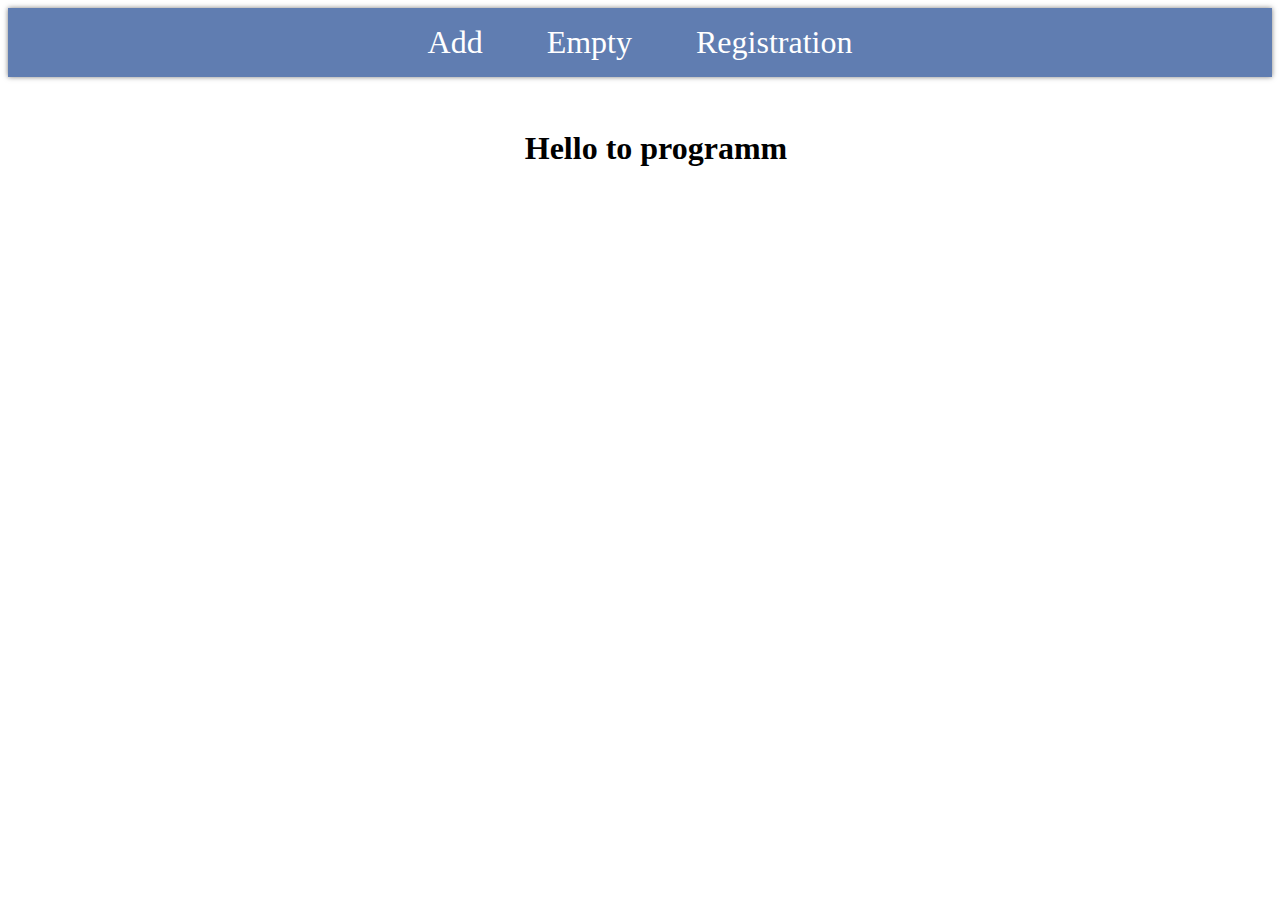
==== index.html @ 3c82f9a1 "flash_cards system is fully established" ====
<!DOCTYPE html>
<html lang="en">

<head>
    <meta charset="UTF-8">
    <meta name="viewport" content="width=device-width, initial-scale=1.0">
    <title>TRANSLATOR</title>
    <link rel="stylesheet" href="./style.css">
</head>

<body>
    <nav class="navigation">
        <ul class="navigation__list">
            <li class="navigation__item"><a class="navigation__link" href="#one">Add</a></li>
            <li class="navigation__item"><a class="navigation__link" href="#two">Empty</a></li>
            <li class="navigation__item"><a class="navigation__link" href="#three">Registration</a></li>
        </ul>
    </nav>

    <main class="content">
        <section class="content__section" id="one">
            <div class="newEntry">
                <div>
                    <label for="english">English:</label>
                    <input type="text" id="english" placeholder="Enter English Word">
                </div>
                <div>
                    <label for="russian">Russian:</label>
                    <input type="text" id="russian" placeholder="Enter Russian Word">
                </div>
                <div>
                    <label for="czech">Czech:</label>
                    <input type="text" id="czech" placeholder="Enter Czech Word">
                </div>
            
                <button onclick="addEntry()">Add</button>
                <div id="result"></div>
            </div>
        </section>
        <section class="content__section" id="two">
            <div class="word_translate">
                <div class="label" id="label-translate">TEXT</div>
                <div class="buttons">
                    <button class="tooltip" onclick="translateTo('rus')">
                        <img src="img/rus.png" alt=""/>
                        <span class="tooltip_text">RUSSIAN</span>
                    </button>
                    <button class="tooltip" onclick="translateTo('eng')">
                        <img src="img/eng.png" alt=""/>
                        <span class="tooltip_text">ENGLISH</span>
                    </button>
                    <button class="tooltip" onclick="translateTo('cz')">
                        <img src="img/czech.png" alt=""/>
                        <span class="tooltip_text">CZECH</span>
                    </button>
                </div>
                <div class="button_next">
                    <button class="tooltip" onclick="next()">
                        <img src="img/arrow.png" alt=""/>
                        <span class="tooltip_text">NEXT</span>
                    </button>
                </div>
            </div>
        </section>
        <section class="content__section" id="three">
            <div class="registration" id="registration">
                <!-- <a href="" class="close" onclick="closeRegistrationForm"></a> -->
                <input type="checkbox" id="chk" aria-hidden="true">
        
                <div class="signup">
                    <div>
                        <label for="chk" aria-hidden="true">Sign up</label>
                        <input type="text" name="txt" id="user" placeholder="User name" required="">
                        <input type="email" name="email" id="email" placeholder="Email" required="">
                        <input type="password" name="pswd" id="password" placeholder="Password" required="">
                        <button onclick="registration()">Sign up</button>
                    </div>
                </div>
        
                <div class="login">
                    <div>
                        <label for="chk" aria-hidden="true">Login</label>
                        <input type="text" name="user" id="loginUser" placeholder="User" required="">
                        <input type="password" name="pswd" id="passwordUser" placeholder="Password" required="">
                        <button onclick="login()">Login</button>
                    </div>
                </div>
            </div>     
        </section>
        <section class="content__section" id="four" data-default="true">
            <h1>Hello to programm</h1>
        </section>
    </main>

    <div class="loader" id="loader">
        <img src="tube-spinner.svg"/>
    </div>

    <div class="notification" id="notification"></div>

    <script>
        let words = '';

        function enableLoader() {
            const loader = document.getElementById('loader');
            loader.classList.add("enable");
            console.log('enable')
        }

        function disableLoader() {
            const loader = document.getElementById('loader');
            loader.classList.remove("enable");
            console.log('disable')
        }

        // Функция для выполнения fetch-запроса
        function addEntry() {
            // Получаем значения из input
            const english = document.getElementById('english').value;
            const russian = document.getElementById('russian').value;
            const czech = document.getElementById('czech').value;
            const token = localStorage.getItem('token')
            
            // включаем preloader, для блокировки повторных нажатий и отображения процесса запроса
            enableLoader();

            // Формируем тело запроса
            const body = { english, russian, czech, token };
            postData("http://192.168.1.35:9999/add", body)
            .then((data) => {
                // Успешный результат
                const dataObj = JSON.stringify(data);
                // Тут ответ приходящий из сервера можно записать в localStorage, если регистрация возвращает uuid
                console.log(dataObj); // строка для отладки, показывает ответ в console браузера
                document.getElementById('result').innerHTML = JSON.stringify(dataObj);
            })
            .catch(error => {
                // Обработка ошибок
                console.error('Error fetching data:', error);
            })
            .finally(() => {
                disableLoader();
            });
        }

        async function postData(url, data) {
            const response = await fetch(url, {
                method: 'POST',
                body: JSON.stringify(data)
            });
            const result = await response.json();
            return result;
        }

        function registration() {
            const user = document.getElementById('user').value;
            const password = document.getElementById('password').value;
            const email = document.getElementById('email').value;
            // включаем preloader, для блокировки повторных нажатий и отображения процесса запроса
            enableLoader();

            // Формируем тело запроса
            const body = { user, password, email };

            postData("http://192.168.1.35:9999/registration", body)
            .then(res => {
                document.getElementById('notification').innerHTML = res.result_label;
                setTimeout(() => {
                    document.getElementById('notification').innerHTML = '';
                }, 2000);
                console.log(res); // строка для отладки, показывает ответ в console браузера
            })
            .finally(() => {
                disableLoader();
            });
               // Успешный результат
                // const dataObj = JSON.stringify(data);
                // Тут ответ приходящий из сервера можно записать в localStorage, если регистрация возвращает uuid
            // .catch(error => {
            //     // Обработка ошибок
            //     console.error('Error fetching data:', error);
            // })
            // .finally(() => {
            //     disableLoader();
            // });
        }

        function translateTo(lang) {
            if (!words) {
                return;
            }
            if (lang === 'eng') {
                document.getElementById('label-translate').innerHTML = words[0]; 
            }
            if (lang === 'rus') {
                document.getElementById('label-translate').innerHTML = words[1]; 
            }
            if (lang === 'cz') {
                document.getElementById('label-translate').innerHTML = words[2]; 
            }
            // enableLoader();
            // const body = {lang: lang};

            // postData("http://192.168.1.35:9999/translate", body)
            //     .then((response) => {
            //         // Успешный результат
            //         const dataObj = response;
            //         document.getElementById('label-translate').innerHTML = response.data;
            //         // Тут ответ приходящий из сервера можно записать в localStorage, если регистрация возвращает uuid
            //         console.log(dataObj); // строка для отладки, показывает ответ в console браузера
            //     })
            //     .catch(error => {
            //         // Обработка ошибок
            //         console.error('Error fetching data:', error);
            //     })
            //     .finally(() => {
            //         disableLoader();
            //     });
        }

        function next() {
            enableLoader();
            const body = {};

            postData("http://192.168.1.35:9999/next", body)
                .then((response) => {
                    // Успешный результат
                    document.getElementById('label-translate').innerHTML = response.data[0];
                    words = response.data;
                    // Тут ответ приходящий из сервера можно записать в localStorage, если регистрация возвращает uuid
                    // console.log(dataObj); // строка для отладки, показывает ответ в console браузера
                })
                .catch(error => {
                    // Обработка ошибок
                    console.error('Error fetching data:', error);
                })
                .finally(() => {
                    disableLoader();
                });

        }

        function login () {
            const user = document.getElementById('loginUser').value;
            const password = document.getElementById('passwordUser').value;
            // включаем preloader, для блокировки повторных нажатий и отображения процесса запроса
            enableLoader();
            // Формируем тело запроса в виде JSON
            const body = { user, password};
            postData("http://192.168.1.35:9999/authorization", body)
            .then((response) => {
                // Успешный результат
                // const dataObj = JSON.stringify(data);
                // Тут ответ приходящий из сервера нужно записать в localStorage
                localStorage.setItem('token',response.token)
                // console.log(data); // строка для отладки, показывает ответ в console браузера
                document.getElementById('notification').innerHTML = response.result_label;
                setTimeout(() => {
                    document.getElementById('notification').innerHTML = '';
                }, 2000);
            })
            .catch(error => {
                // Обработка ошибок
                console.error('Error fetching data:', error);
            })
            .finally(() => {
                disableLoader();
            });
        
        }
    </script>
</body>

</html>
---- style.css ----
:root {
    scroll-behavior: smooth;
}

.registration {
    width: 350px;
    height: 500px;
    overflow: hidden;
    border-radius: 10px;
    box-shadow: 5px 20px 50px #a5a5a5;
    position: relative;
    background: #0d3988a8;
}

#chk {
    display: none;
}

.signup {
    position: relative;
    width: 100%;
    height: 100%;
}

.login {
    height: 460px;
    background: #eee;
    border-radius: 60% / 10%;
    transform: translateY(-180px);
    transition: .8s ease-in-out;
}

.login label {
    color: #573b8a;
    transform: scale(.6);
}

#chk:checked~.login {
    transform: translateY(-500px);
}

#chk:checked~.login label {
    transform: scale(1);
}

#chk:checked~.signup label {
    transform: scale(.6);
}

.newEntry {
    width: 350px;
}

.registration label {
    color: black;
    font-size: 2.3em;
    justify-content: center;
    display: flex;
    margin: 60px;
    font-weight: bold;
    cursor: pointer;
    transition: .5s ease-in-out;
}

.registration input,
.newEntry input {
    width: 60%;
    height: 20px;
    background: #e0dede;
    justify-content: center;
    display: flex;
    margin: 20px auto;
    padding: 10px;
    border: none;
    outline: none;
    border-radius: 5px;
}

.registration button,
.newEntry button {
    width: 60%;
    height: 40px;
    margin: 10px auto;
    justify-content: center;
    display: block;
    color: #fff;
    background: #0d3988;
    font-size: 1em;
    font-weight: bold;
    margin-top: 20px;
    outline: none;
    border: none;
    border-radius: 5px;
    transition: .2s ease-in;
    cursor: pointer;
}

.registration button:hover {
    background: #27457bb0;
}

.navigation {
    position: sticky;
    top: 0;
    box-sizing: border-box;
    width: 100%;
    margin-bottom: 16px;
    background: #0d3988a8;
    box-shadow: 0 0 5px 0 rgba(0, 0, 0, 0.5);
    z-index: 2;
}

.navigation__list {
    box-sizing: border-box;
    display: flex;
    justify-content: center;
    width: 100%;
    margin: 0;
    padding: 16px;
    list-style: none;
}

.navigation__link {
    height: 2em;
    margin: 0 24px;
    padding: 8px;
    font-size: 2em;
    color: white;
    text-decoration: none;
}

.content {
    position: relative;
    max-width: 80ch;
    margin: auto;
}

.content__section {
    position: absolute;
    top: 0;
    left: 0;
    padding: 1rem;
    pointer-events: none;
    opacity: 0;
    transform: translateX(-5%);
    transition: opacity 0.3s ease-out 0s, transform 0.3s ease-out 0s;
    display: flex;
    flex-direction: column;
    width: 100%;
    align-items: center;
}

.content__section[data-default=true] {
    opacity: 1;
    pointer-events: all;
    transform: translateX(0);
}

.content__section:target {
    opacity: 1;
    pointer-events: all;
    transform: translateX(0);
    transition: opacity 0.3s ease-out 0.3s, transform 0.3s ease-out 0.3s;
}

.content__section:target~[data-default=true] {
    pointer-events: none;
    opacity: 0;
    transform: translateX(-5%);
}

.content__entry {
    width: 100%;
}

.loader {
    position: absolute;
    top: 0;
    left: 0;
    height: 100%;
    width: 100%;
    background-color: #47474785;
    display: none;
}

.loader.enable {
    display: block;

    img {
        width: 80px;
        position: absolute;
        bottom: 0;
        right: 0;
    }
}

.word_translate {
    border: 3px solid #0d3988a8;
    border-radius: 15px;
    min-width: 400px;
    height: 320px;
    align-content: center;
}
.word_translate > .label {
    width: 100%;
    text-align: center;
    margin: 0 0 40px;
    font-size: 30px;
}
.word_translate .buttons {
    display: flex;
    justify-content: center;
    align-items: center;
    gap: 8px;
}
.word_translate .tooltip {
    position: relative;
    display: inline-block;
}
.word_translate .tooltip .tooltip_text {
    visibility: hidden;
    width: 82px;
    text-align: center;
    border-radius: 6px;
    padding: 5px 0;
    position: absolute;
    z-index: 1;
    bottom: -25px;
    left: 0;
}
.word_translate .tooltip:hover .tooltip_text {
    visibility: visible;
}

.word_translate .button_next {
    text-align: center;
    margin-top: 40px;
}
.word_translate .button_next > button > img {
    width: 50px;
}
.word_translate .button_next .tooltip .tooltip_text {
    width: 62px;
}

.word_translate .buttons > button {
    padding: 4px;
}
.word_translate .buttons > button > img {
    width: 75px;
    height: 50px;
    object-fit: cover;
}

.notification {
    position: absolute;
    bottom: 0;
    right: 0;
    text-align: center;
    margin: 40px;
    color: #a31919e6;
    font-size: 25px;
    font-weight: 700;
}
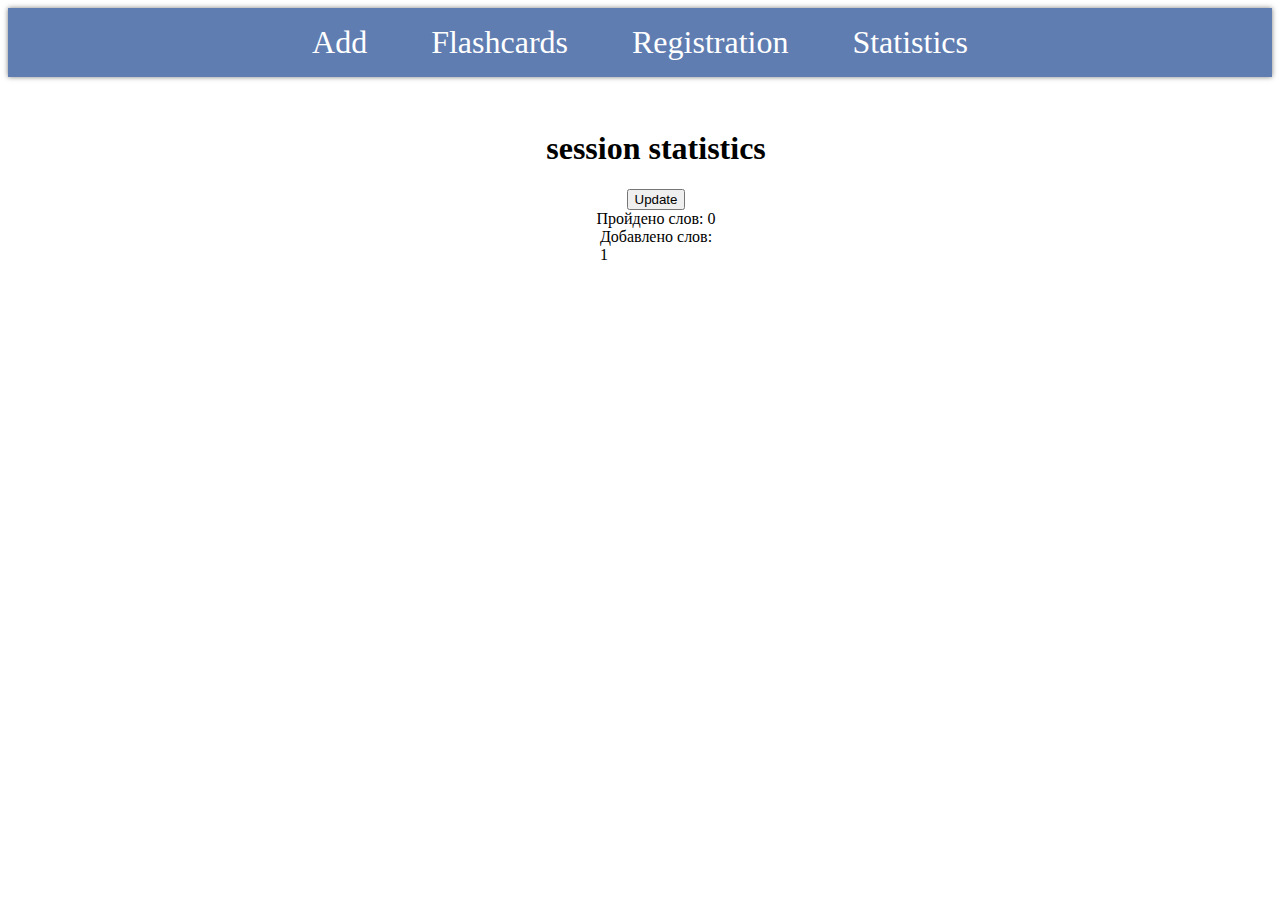
==== commit 0688296b: "improved error handling when adding a word, optimized sql query when updating user actions, created " ====
--- a/index.html
+++ b/index.html
@@ -12,8 +12,9 @@
     <nav class="navigation">
         <ul class="navigation__list">
             <li class="navigation__item"><a class="navigation__link" href="#one">Add</a></li>
-            <li class="navigation__item"><a class="navigation__link" href="#two">Empty</a></li>
+            <li class="navigation__item"><a class="navigation__link" href="#two">Flashcards</a></li>
             <li class="navigation__item"><a class="navigation__link" href="#three">Registration</a></li>
+            <li class="navigation__item"><a class="navigation__link" href="#four">Statistics</a></li>
         </ul>
     </nav>
 
@@ -88,7 +89,12 @@
             </div>     
         </section>
         <section class="content__section" id="four" data-default="true">
-            <h1>Hello to programm</h1>
+            <h1>session statistics</h1> <button onclick="statistic()">Update</button>
+            <div>Пройдено слов: <label id="statistic_pass">0</label></div>
+            <div>Добавлено слов: 
+                <div id="statistic_add">1</div>
+            </div>
+
         </section>
     </main>
 
@@ -268,6 +274,40 @@
             });
         
         }
+
+        function statistic() {
+            enableLoader();
+
+            const token = localStorage.getItem('token');
+            const body = {token};
+            
+            postData("http://192.168.1.35:9999/statistic", body)
+            .then((response) => {
+                
+                // console.log(data); // строка для отладки, показывает ответ в console браузера
+                document.getElementById('statistic_pass').innerHTML = response.pass_words; // число
+
+                const response_html = response.add_words.map(item => `<div>${item}</div>`).join('');
+                document.getElementById('statistic_add').innerHTML = response_html; // массив
+            })
+            .catch(error => {
+                // Обработка ошибок
+                console.error('Error fetching data:', error);
+                // update with mock
+                const mock = {
+                    pass_words: 5,
+                    add_words: ['add', 'new', 'hello']
+                };
+
+                const mock_html = mock.add_words.map(item => `<div>${item}</div>`).join('');
+
+                document.getElementById('statistic_pass').innerHTML = mock.pass_words; // число
+                document.getElementById('statistic_add').innerHTML = mock_html; // массив
+            })
+            .finally(() => {
+                disableLoader();
+            });
+        }
     </script>
 </body>
 
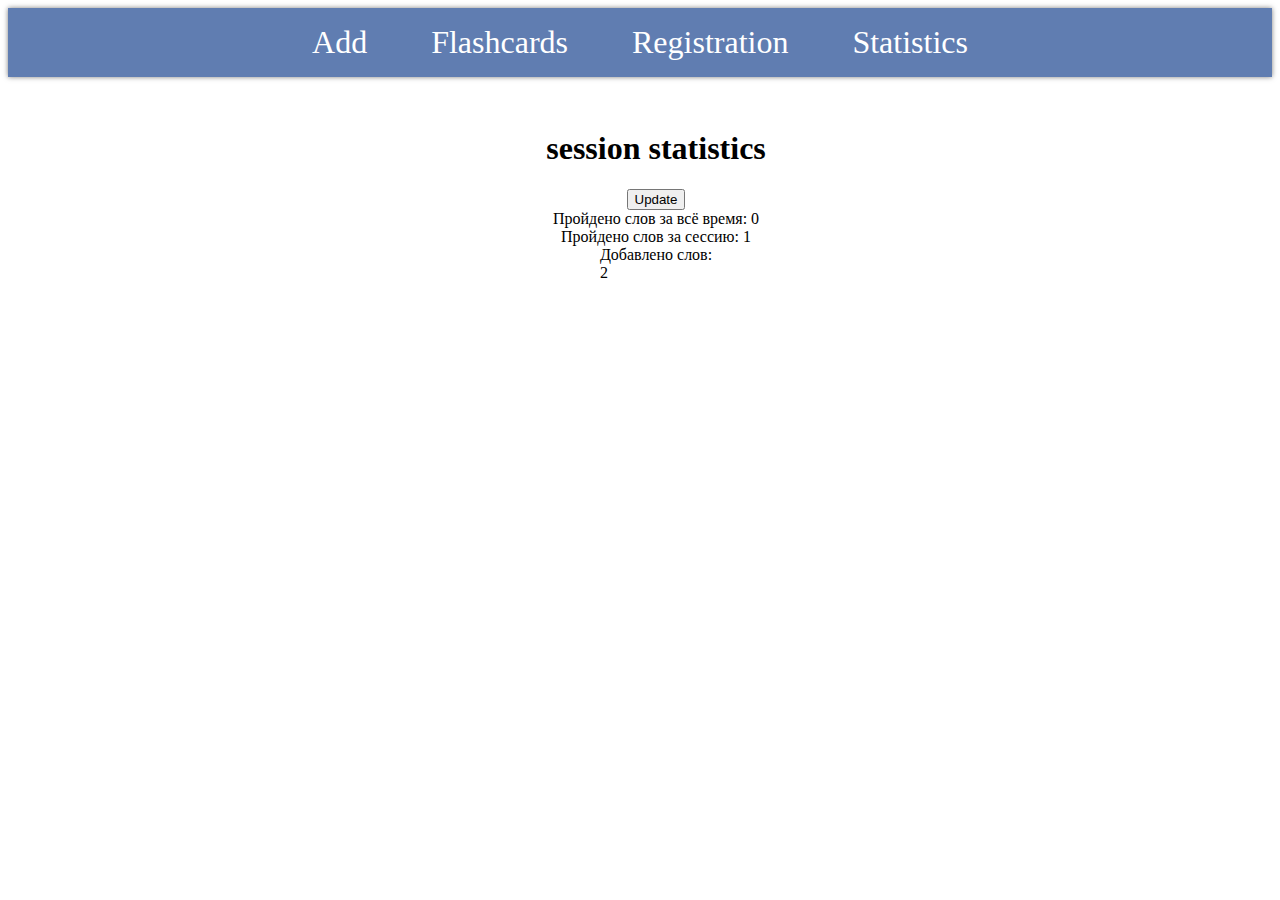
==== commit b45080a4: "added total statistics on words added over time" ====
--- a/index.html
+++ b/index.html
@@ -32,6 +32,10 @@
                 <div>
                     <label for="czech">Czech:</label>
                     <input type="text" id="czech" placeholder="Enter Czech Word">
+                </div>
+                <div>
+                    <label for="german">German:</label>
+                    <input type="text" id="german" placeholder="Enter German Word">
                 </div>
             
                 <button onclick="addEntry()">Add</button>
@@ -53,6 +57,10 @@
                     <button class="tooltip" onclick="translateTo('cz')">
                         <img src="img/czech.png" alt=""/>
                         <span class="tooltip_text">CZECH</span>
+                    </button>
+                    <button class="tooltip" onclick="translateTo('ger')">
+                        <img src="img/german.png" alt=""/>
+                        <span class="tooltip_text">GERMAN</span>
                     </button>
                 </div>
                 <div class="button_next">
@@ -90,9 +98,10 @@
         </section>
         <section class="content__section" id="four" data-default="true">
             <h1>session statistics</h1> <button onclick="statistic()">Update</button>
-            <div>Пройдено слов: <label id="statistic_pass">0</label></div>
+            <div>Пройдено слов за всё время: <label id="all_the_time_pass_word">0</label></div>
+            <div>Пройдено слов за сессию: <label id="session_pass_word">1</label></div>
             <div>Добавлено слов: 
-                <div id="statistic_add">1</div>
+                <div id="statistic_add">2</div>
             </div>
 
         </section>
@@ -125,13 +134,14 @@
             const english = document.getElementById('english').value;
             const russian = document.getElementById('russian').value;
             const czech = document.getElementById('czech').value;
+            const german = document.getElementById('german').value;
             const token = localStorage.getItem('token')
             
             // включаем preloader, для блокировки повторных нажатий и отображения процесса запроса
             enableLoader();
 
             // Формируем тело запроса
-            const body = { english, russian, czech, token };
+            const body = { english, russian, czech, german, token };
             postData("http://192.168.1.35:9999/add", body)
             .then((data) => {
                 // Успешный результат
@@ -203,6 +213,9 @@
             }
             if (lang === 'cz') {
                 document.getElementById('label-translate').innerHTML = words[2]; 
+            }
+            if (lang === 'ger') {
+                document.getElementById('label-translate').innerHTML = words[3]; 
             }
             // enableLoader();
             // const body = {lang: lang};
@@ -226,7 +239,8 @@
 
         function next() {
             enableLoader();
-            const body = {};
+            const token = localStorage.getItem('token');
+            const body = {token};
 
             postData("http://192.168.1.35:9999/next", body)
                 .then((response) => {
@@ -285,7 +299,8 @@
             .then((response) => {
                 
                 // console.log(data); // строка для отладки, показывает ответ в console браузера
-                document.getElementById('statistic_pass').innerHTML = response.pass_words; // число
+                document.getElementById('all_the_time_pass_word').innerHTML = response.pass_words; // число
+                document.getElementById('session_pass_word').innerHTML = response.session_pass_words; // число
 
                 const response_html = response.add_words.map(item => `<div>${item}</div>`).join('');
                 document.getElementById('statistic_add').innerHTML = response_html; // массив
@@ -295,13 +310,15 @@
                 console.error('Error fetching data:', error);
                 // update with mock
                 const mock = {
-                    pass_words: 5,
+                    pass_words: 125,
+                    session_pass_words: 5,
                     add_words: ['add', 'new', 'hello']
                 };
 
                 const mock_html = mock.add_words.map(item => `<div>${item}</div>`).join('');
-
-                document.getElementById('statistic_pass').innerHTML = mock.pass_words; // число
+                
+                document.getElementById('all_the_time_pass_word').innerHTML = response.pass_words; // число
+                document.getElementById('session_pass_word').innerHTML = mock.session_pass_words; // число
                 document.getElementById('statistic_add').innerHTML = mock_html; // массив
             })
             .finally(() => {
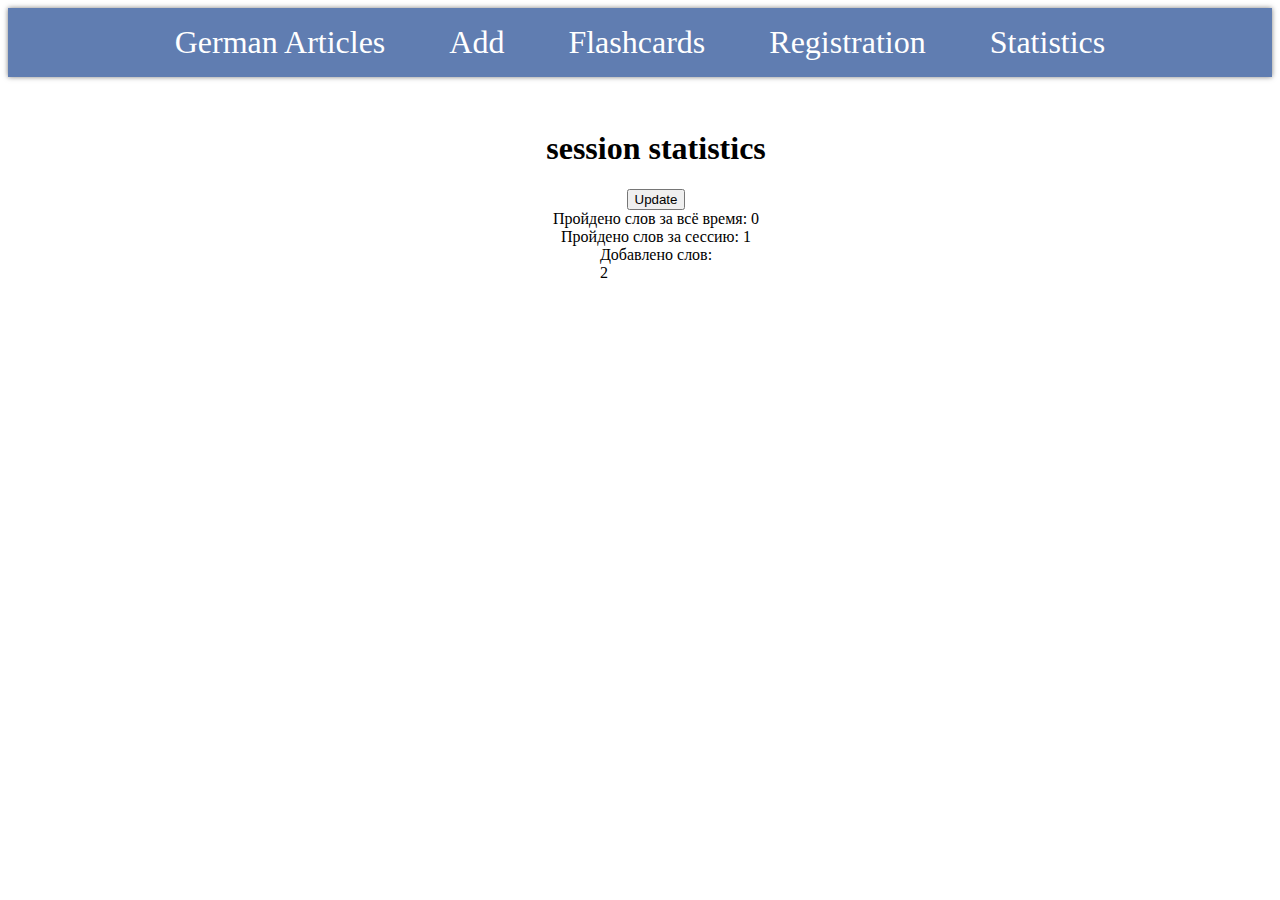
==== commit 635960aa: "interface for the new tab "German articles" was created" ====
--- a/index.html
+++ b/index.html
@@ -11,15 +11,40 @@
 <body>
     <nav class="navigation">
         <ul class="navigation__list">
-            <li class="navigation__item"><a class="navigation__link" href="#one">Add</a></li>
-            <li class="navigation__item"><a class="navigation__link" href="#two">Flashcards</a></li>
-            <li class="navigation__item"><a class="navigation__link" href="#three">Registration</a></li>
-            <li class="navigation__item"><a class="navigation__link" href="#four">Statistics</a></li>
+            <li class="navigation__item"><a class="navigation__link" href="#German_Articles">German Articles</a></li>
+            <li class="navigation__item"><a class="navigation__link" href="#Add">Add</a></li>
+            <li class="navigation__item"><a class="navigation__link" href="#Flashcards">Flashcards</a></li>
+            <li class="navigation__item"><a class="navigation__link" href="#Registration">Registration</a></li>
+            <li class="navigation__item"><a class="navigation__link" href="#Statistics">Statistics</a></li>
+            
         </ul>
     </nav>
 
     <main class="content">
-        <section class="content__section" id="one">
+        <section class="content__section" id="German_Articles">
+            <div class="word_translate">
+                <div class="label" id="label-translate">WORD</div>
+                <div class="buttons">
+                    <button class="tooltip" onclick="translateTo('die')">
+                        <h1>Die</h1>
+                    </button>
+                    <button class="tooltip" onclick="translateTo('das')">
+                        <h1>Das</h1>
+                    </button>
+                    <button class="tooltip" onclick="translateTo('der')">
+                        <h1>Der</h1>
+                    </button>
+                </div>
+                <div class="button_next">
+                    <button class="tooltip" onclick="next()">
+                        <img src="img/arrow.png" alt=""/>
+                        <span class="tooltip_text">NEXT</span>
+                    </button>
+                </div>
+            </div>
+        </section>
+
+        <section class="content__section" id="Add">
             <div class="newEntry">
                 <div>
                     <label for="english">English:</label>
@@ -42,7 +67,7 @@
                 <div id="result"></div>
             </div>
         </section>
-        <section class="content__section" id="two">
+        <section class="content__section" id="Flashcards">
             <div class="word_translate">
                 <div class="label" id="label-translate">TEXT</div>
                 <div class="buttons">
@@ -71,7 +96,7 @@
                 </div>
             </div>
         </section>
-        <section class="content__section" id="three">
+        <section class="content__section" id="Statistics">
             <div class="registration" id="registration">
                 <!-- <a href="" class="close" onclick="closeRegistrationForm"></a> -->
                 <input type="checkbox" id="chk" aria-hidden="true">
@@ -96,7 +121,7 @@
                 </div>
             </div>     
         </section>
-        <section class="content__section" id="four" data-default="true">
+        <section class="content__section" id="Registration" data-default="true">
             <h1>session statistics</h1> <button onclick="statistic()">Update</button>
             <div>Пройдено слов за всё время: <label id="all_the_time_pass_word">0</label></div>
             <div>Пройдено слов за сессию: <label id="session_pass_word">1</label></div>
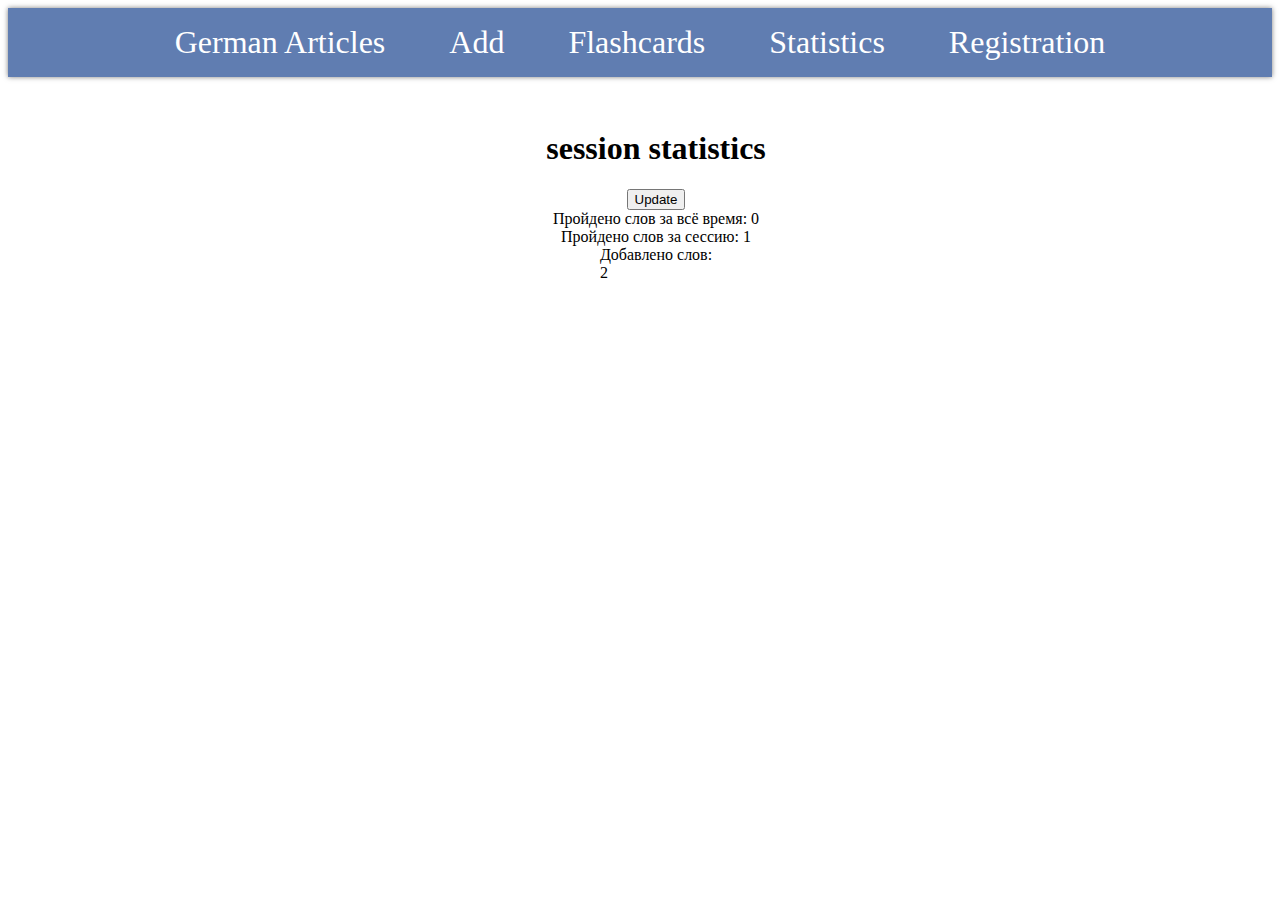
==== commit 4627242e: "Adding a text translation algorithm and importing it into a suitable format for the Database" ====
--- a/index.html
+++ b/index.html
@@ -4,7 +4,7 @@
 <head>
     <meta charset="UTF-8">
     <meta name="viewport" content="width=device-width, initial-scale=1.0">
-    <title>TRANSLATOR</title>
+    <title>LANGUAGE TRAINER</title>
     <link rel="stylesheet" href="./style.css">
 </head>
 
@@ -14,8 +14,8 @@
             <li class="navigation__item"><a class="navigation__link" href="#German_Articles">German Articles</a></li>
             <li class="navigation__item"><a class="navigation__link" href="#Add">Add</a></li>
             <li class="navigation__item"><a class="navigation__link" href="#Flashcards">Flashcards</a></li>
-            <li class="navigation__item"><a class="navigation__link" href="#Registration">Registration</a></li>
-            <li class="navigation__item"><a class="navigation__link" href="#Statistics">Statistics</a></li>
+            <li class="navigation__item"><a class="navigation__link" href="#Registration">Statistics</a></li>
+            <li class="navigation__item"><a class="navigation__link" href="#Statistics">Registration</a></li>
             
         </ul>
     </nav>
@@ -23,7 +23,7 @@
     <main class="content">
         <section class="content__section" id="German_Articles">
             <div class="word_translate">
-                <div class="label" id="label-translate">WORD</div>
+                <div class="label" id="label-article">WORD</div>
                 <div class="buttons">
                     <button class="tooltip" onclick="translateTo('die')">
                         <h1>Die</h1>
@@ -97,7 +97,7 @@
             </div>
         </section>
         <section class="content__section" id="Statistics">
-            <div class="registration" id="registration">
+            <div class="registration" id="Statistics">
                 <!-- <a href="" class="close" onclick="closeRegistrationForm"></a> -->
                 <input type="checkbox" id="chk" aria-hidden="true">
         
@@ -140,6 +140,7 @@
 
     <script>
         let words = '';
+        let articles = '';
 
         function enableLoader() {
             const loader = document.getElementById('loader');
@@ -167,7 +168,7 @@
 
             // Формируем тело запроса
             const body = { english, russian, czech, german, token };
-            postData("http://192.168.1.35:9999/add", body)
+            postData("http://192.168.199.45:8080/add", body)
             .then((data) => {
                 // Успешный результат
                 const dataObj = JSON.stringify(data);
@@ -203,7 +204,7 @@
             // Формируем тело запроса
             const body = { user, password, email };
 
-            postData("http://192.168.1.35:9999/registration", body)
+            postData("http://192.168.199.45:8080/registration", body)
             .then(res => {
                 document.getElementById('notification').innerHTML = res.result_label;
                 setTimeout(() => {
@@ -226,6 +227,21 @@
             // });
         }
 
+        function articlesTo(art) {
+            if (!articles) {
+                return;
+            }
+            if (art === 'die') {
+                document.getElementById('label-article').innerHTML = articles[0]; 
+            }
+            if (art === 'das') {
+                document.getElementById('label-article').innerHTML = articles[1]; 
+            }
+            if (art === 'der') {
+                document.getElementById('label-article').innerHTML = articles[2]; 
+            }
+        
+        }
         function translateTo(lang) {
             if (!words) {
                 return;
@@ -245,7 +261,7 @@
             // enableLoader();
             // const body = {lang: lang};
 
-            // postData("http://192.168.1.35:9999/translate", body)
+            // postData("http://192.168.199.45:8080/translate", body)
             //     .then((response) => {
             //         // Успешный результат
             //         const dataObj = response;
@@ -267,7 +283,7 @@
             const token = localStorage.getItem('token');
             const body = {token};
 
-            postData("http://192.168.1.35:9999/next", body)
+            postData("http://192.168.199.45:8080/next", body)
                 .then((response) => {
                     // Успешный результат
                     document.getElementById('label-translate').innerHTML = response.data[0];
@@ -292,7 +308,7 @@
             enableLoader();
             // Формируем тело запроса в виде JSON
             const body = { user, password};
-            postData("http://192.168.1.35:9999/authorization", body)
+            postData("http://192.168.199.45:8080/authorization", body)
             .then((response) => {
                 // Успешный результат
                 // const dataObj = JSON.stringify(data);
@@ -320,7 +336,7 @@
             const token = localStorage.getItem('token');
             const body = {token};
             
-            postData("http://192.168.1.35:9999/statistic", body)
+            postData("http://192.168.199.45:8080/statistic", body)
             .then((response) => {
                 
                 // console.log(data); // строка для отладки, показывает ответ в console браузера
